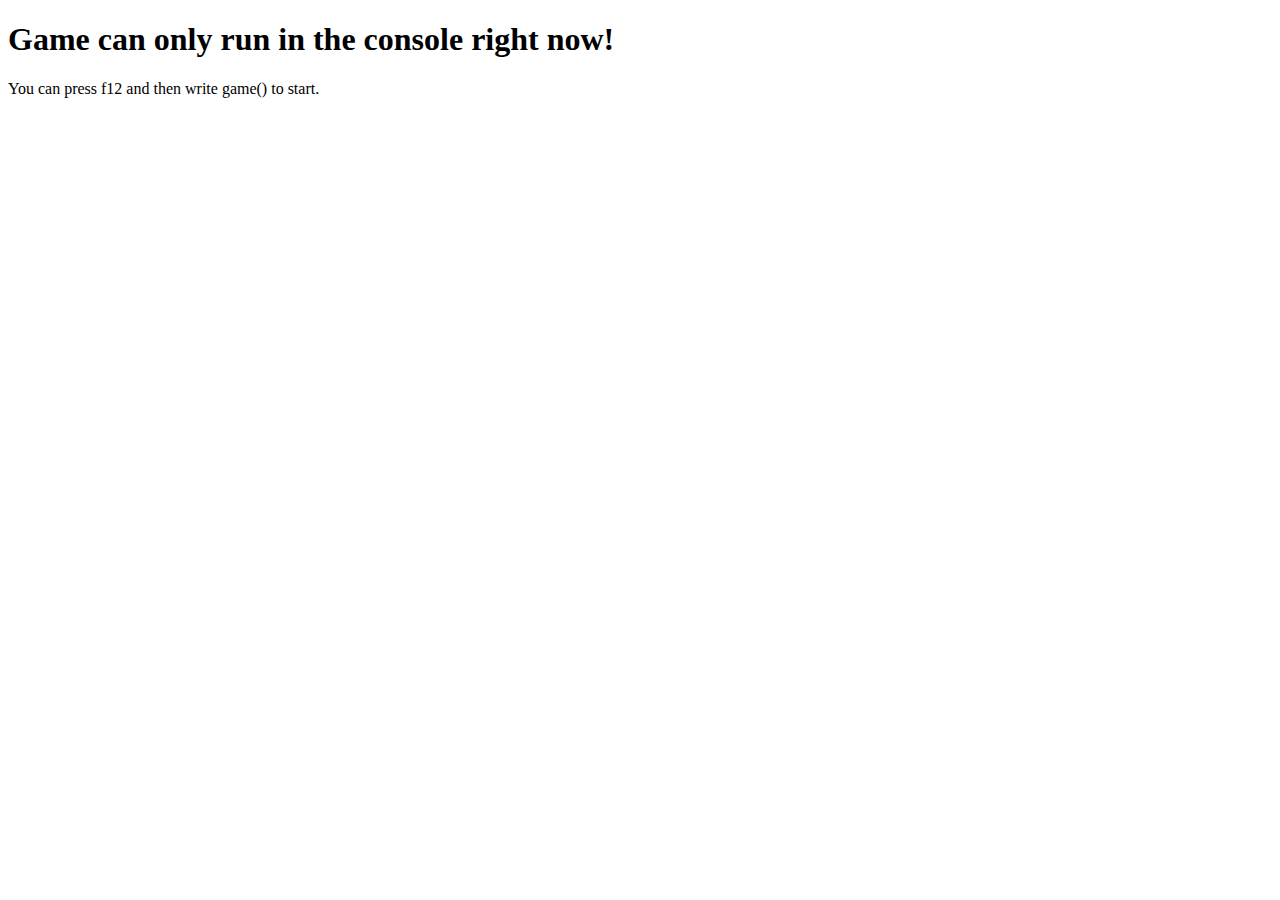
==== 02_rps/rps.html @ cc5f9d40 "Moved an existing Odin-Project exercise to here" ====
<!DOCTYPE html>
<html lang="en">
<head>
    <meta charset="UTF-8">
    <meta http-equiv="X-UA-Compatible" content="IE=edge">
    <meta name="viewport" content="width=device-width, initial-scale=1.0">
    <title>Document</title>
</head>
<body>
    <script src="rps.js"></script>
    <h1>Game can only run in the console right now!</h1>
    <p>You can press f12 and then write game() to start.</p>
</body>
</html>
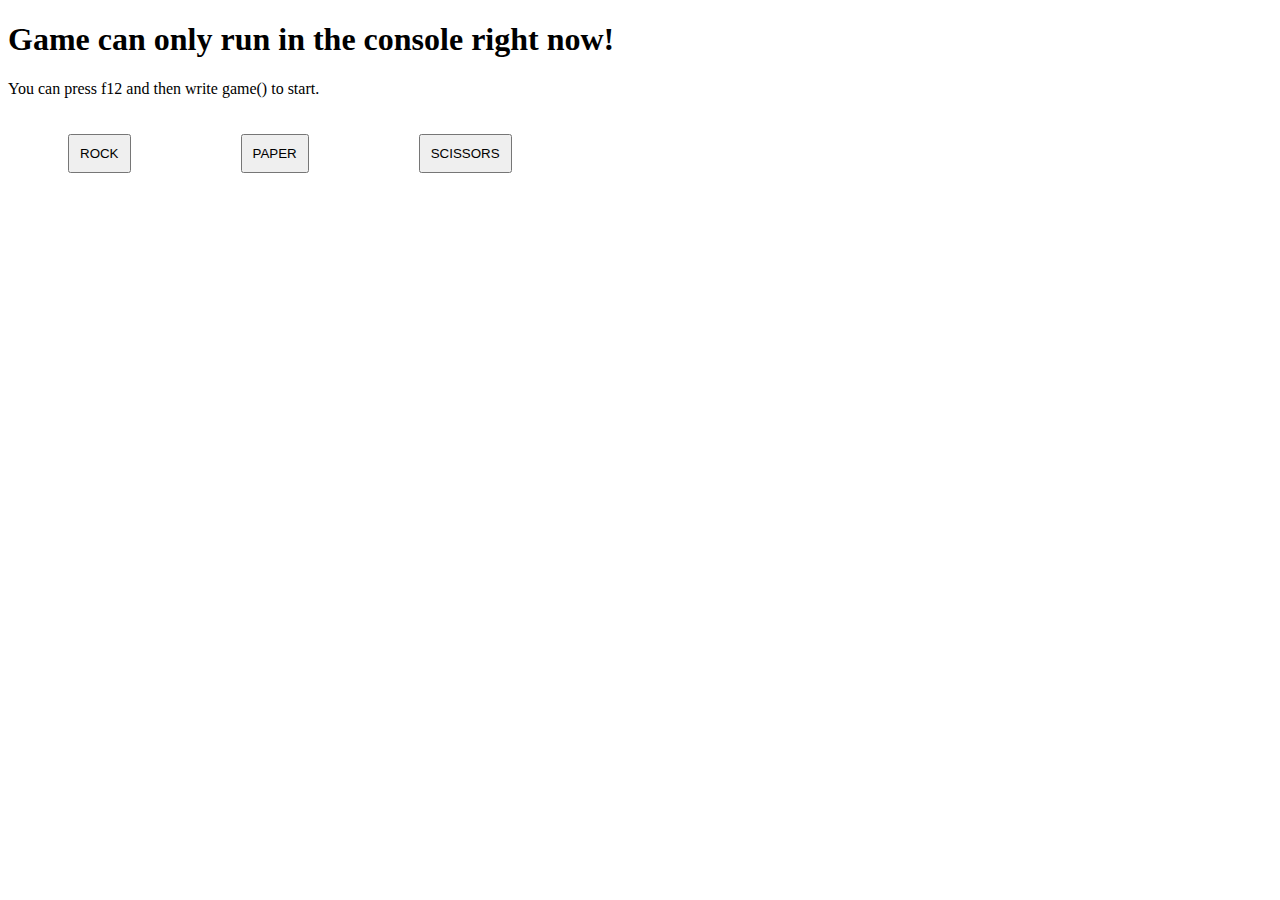
==== commit 346156a5: "Not working in the current state, just saving" ====
--- a/02_rps/rps.html
+++ b/02_rps/rps.html
@@ -4,11 +4,20 @@
     <meta charset="UTF-8">
     <meta http-equiv="X-UA-Compatible" content="IE=edge">
     <meta name="viewport" content="width=device-width, initial-scale=1.0">
+
     <title>Document</title>
+
+    <link rel="stylesheet" href="style.css">
 </head>
 <body>
-    <script src="rps.js"></script>
     <h1>Game can only run in the console right now!</h1>
     <p>You can press f12 and then write game() to start.</p>
+    <div class="selection">
+        <button id="btn">ROCK</button>
+        <button id="btn">PAPER</button>
+        <button id="btn">SCISSORS</button>
+    </div>
+
+    <script src="rps.js"></script>
 </body>
 </html>--- a/02_rps/style.css
+++ b/02_rps/style.css
@@ -0,0 +1,12 @@
+
+.selection {
+    display: inline-grid;
+    grid-template-columns: auto auto auto;
+    gap: 50px;
+    padding: 10px 30px;
+}
+
+.selection > button {
+    margin: 10px 30px;
+    padding: 10px;
+}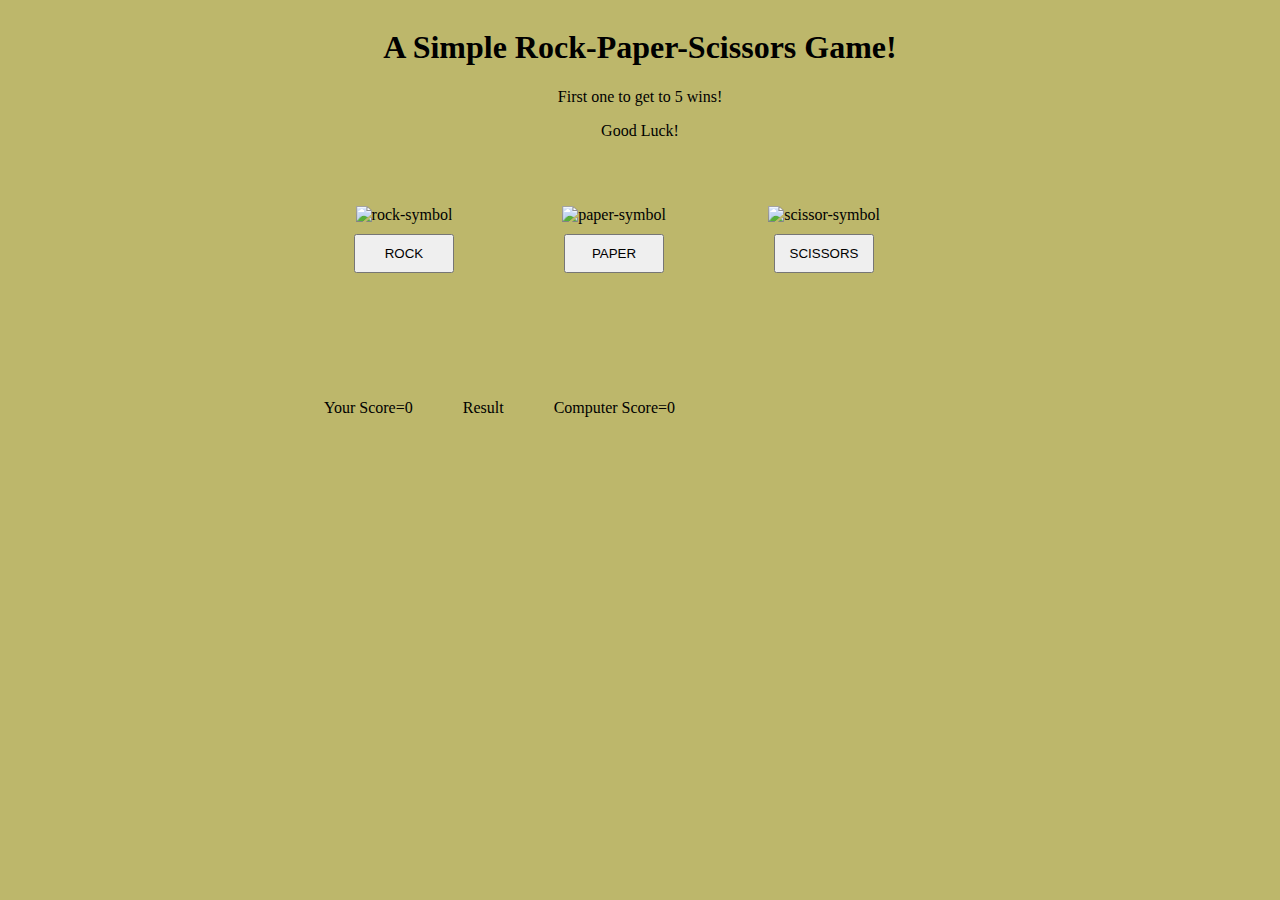
==== commit 616160c7: "Now the page is working, needs visual updates" ====
--- a/02_rps/rps.html
+++ b/02_rps/rps.html
@@ -5,17 +5,32 @@
     <meta http-equiv="X-UA-Compatible" content="IE=edge">
     <meta name="viewport" content="width=device-width, initial-scale=1.0">
 
-    <title>Document</title>
+    <title>Rock-Paper-Scissors</title>
 
     <link rel="stylesheet" href="style.css">
 </head>
 <body>
-    <h1>Game can only run in the console right now!</h1>
-    <p>You can press f12 and then write game() to start.</p>
+    <h1>A Simple Rock-Paper-Scissors Game!</h1>
+    <p>First one to get to 5 wins!</p> 
+    <p> Good Luck!</p>
     <div class="selection">
-        <button id="btn">ROCK</button>
-        <button id="btn">PAPER</button>
-        <button id="btn">SCISSORS</button>
+        <div class="selections">
+            <img src="/sources/icons8-rock-100.png" alt="rock-symbol">
+            <button id="ROCK" class="btn">ROCK</button>
+        </div>
+        <div class="selections">
+            <img src="/sources/icons8-paper-100.png" alt="paper-symbol">
+            <button id="PAPER" class="btn">PAPER</button>
+        </div>
+        <div class="selections">
+            <img src="/sources/icons8-barber-scissors-100.png" alt="scissor-symbol">
+            <button id="SCISSORS" class="btn">SCISSORS</button>
+        </div>
+    </div>
+    <div class="results">
+        <p>Your Score=<span id="scorepy">0</span></p>
+        <p id="prompt">Result</p>
+        <p>Computer Score=<span id="scorepc">0</span></p>
     </div>
 
     <script src="rps.js"></script>
--- a/02_rps/style.css
+++ b/02_rps/style.css
@@ -1,12 +1,25 @@
 
-.selection {
-    display: inline-grid;
-    grid-template-columns: auto auto auto;
+body {
+    background-color:darkkhaki;
+    align-content: center;
+    text-align: center;
+}
+.selection, .results {
+    display: flex;
+    margin: auto;
+    width: 50%;
     gap: 50px;
-    padding: 10px 30px;
+    padding: 50px;
+}
+.selections {
+    display: flex;
+    flex-direction: column;
+    align-items: center;
 }
 
-.selection > button {
+
+button {
     margin: 10px 30px;
     padding: 10px;
+    width: 100px;
 }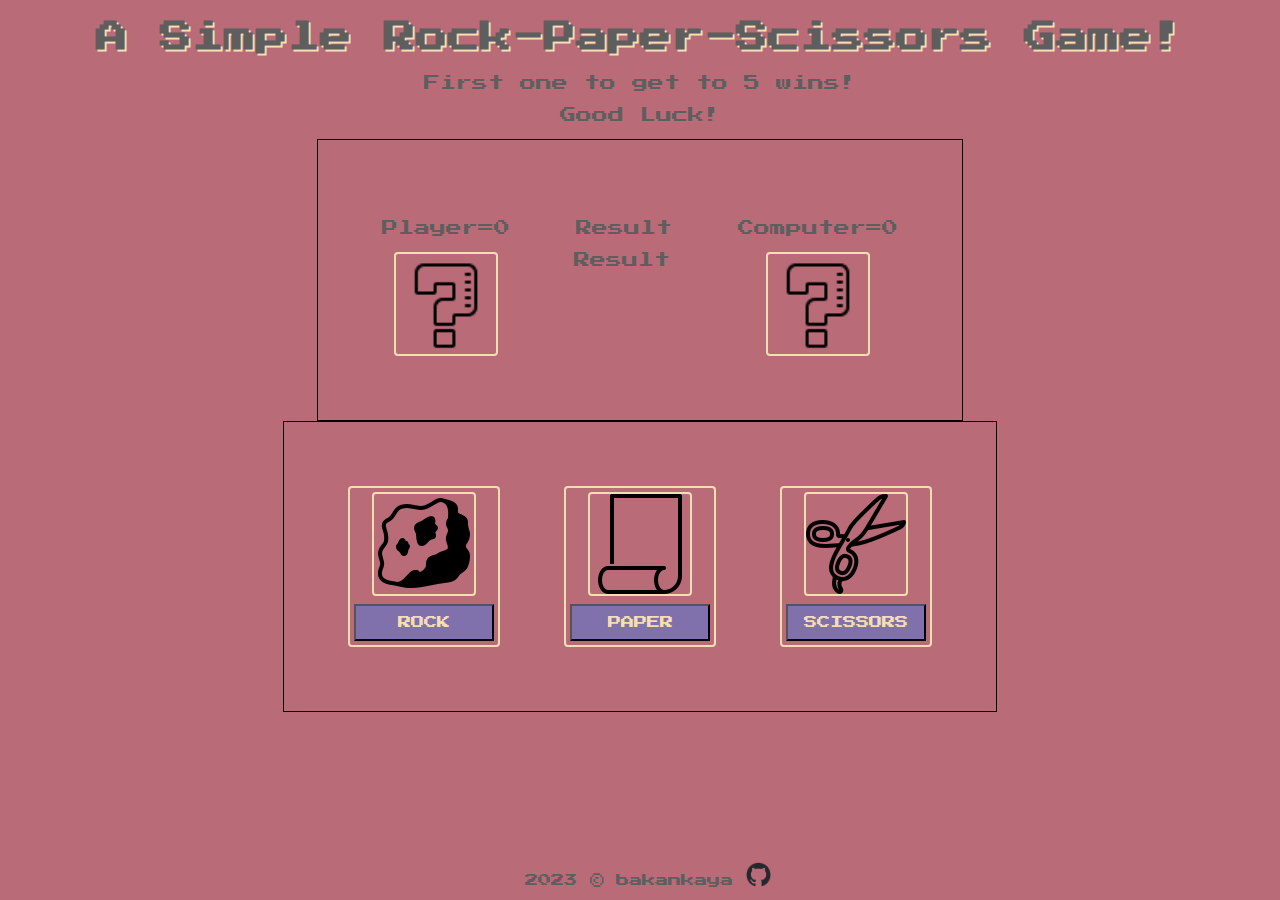
==== commit 36dd2871: "Upgraded visual layout, made it responsive and added style" ====
--- a/02_rps/rps.html
+++ b/02_rps/rps.html
@@ -7,32 +7,49 @@
 
     <title>Rock-Paper-Scissors</title>
 
+    <link rel="preconnect" href="https://fonts.googleapis.com">
+    <link rel="preconnect" href="https://fonts.gstatic.com" crossorigin>
+    <link href="https://fonts.googleapis.com/css2?family=Press+Start+2P&display=swap" rel="stylesheet">
     <link rel="stylesheet" href="style.css">
 </head>
 <body>
     <h1>A Simple Rock-Paper-Scissors Game!</h1>
     <p>First one to get to 5 wins!</p> 
     <p> Good Luck!</p>
-    <div class="selection">
-        <div class="selections">
-            <img src="/sources/icons8-rock-100.png" alt="rock-symbol">
-            <button id="ROCK" class="btn">ROCK</button>
+    <div class="gamesect">
+        <div class="results">
+            <div class="result">
+                <p>Player=<span id="scorepy">0</span></p>
+                <img src="sources/icons8-question-mark-64.png" alt="question_mark" class="pick" style="width:100px">
+            </div>
+            <div class="result">
+                <p>Result</p>
+                <p id="prompt" style="width:100px; text-align:justify">Result</p>
+            </div>
+            <div class="result">
+                <p>Computer=<span id="scorepc">0</span></p>
+                <img src="sources/icons8-question-mark-64.png" alt="question_mark" class="pick" style="width:100px">
+            </div>
         </div>
-        <div class="selections">
-            <img src="/sources/icons8-paper-100.png" alt="paper-symbol">
-            <button id="PAPER" class="btn">PAPER</button>
-        </div>
-        <div class="selections">
-            <img src="/sources/icons8-barber-scissors-100.png" alt="scissor-symbol">
-            <button id="SCISSORS" class="btn">SCISSORS</button>
+        <div class="selection">
+            <div class="selections">
+                <img src="sources/icons8-rock-100.png" alt="rock-symbol">
+                <button id="ROCK" class="btn">ROCK</button>
+            </div>
+            <div class="selections">
+                <img src="sources/icons8-paper-100.png" alt="paper-symbol">
+                <button id="PAPER" class="btn">PAPER</button>
+            </div>
+            <div class="selections">
+                <img src="sources/icons8-barber-scissors-100.png" alt="scissor-symbol">
+                <button id="SCISSORS" class="btn">SCISSORS</button>
+            </div>
         </div>
     </div>
-    <div class="results">
-        <p>Your Score=<span id="scorepy">0</span></p>
-        <p id="prompt">Result</p>
-        <p>Computer Score=<span id="scorepc">0</span></p>
-    </div>
-
     <script src="rps.js"></script>
+    <footer>
+        <p>2023 &copy; bakankaya
+        <a href="https://github.com/bakankaya" target="_blank"><img src="sources/github-mark.png" alt="github" style="width:25px; border:initial"></a></p>
+    </footer>
 </body>
 </html>--- a/02_rps/style.css
+++ b/02_rps/style.css
@@ -1,25 +1,69 @@
 
 body {
-    background-color:darkkhaki;
-    align-content: center;
+    font-family: 'Press Start 2P', cursive;
+    background-color:#b96b78;
     text-align: center;
+    color: #5e5e5e;
 }
+h1 {
+    text-shadow: 2px 2px wheat;
+}
+.gamesect{
+    display: flex;
+    flex-direction: column;
+    align-items: center;
+    max-width: 100%;
+    margin: 0;
+
+}
+
 .selection, .results {
     display: flex;
-    margin: auto;
-    width: 50%;
-    gap: 50px;
-    padding: 50px;
+    border: 1px solid black;
+    justify-content: space-between;
+    gap: 5vw;
+    padding: 5vw;
+    margin: 0;
 }
 .selections {
     display: flex;
     flex-direction: column;
     align-items: center;
+    border: 1px solid black;
+    max-width: 100%;
+    padding: 4px;
+    border:2px solid wheat;
+    border-radius: 4px;
+}
+img {
+    border:2px solid wheat;
+    border-radius: 4px;
+    max-width: 100%;
+}
+button {
+    background-color: #8070ac;
+    font-family: inherit;
+    color: wheat;
+    padding: 10px;
+    width: 140px;
+    margin-top: 8px;
+}
+.selections:hover > img{
+    transform: scale(1.08);
+    box-shadow:2px 2px 2px red, -2px 0 2px red;
+    
+}
+footer{
+    position: absolute;
+    bottom: 0;
+    width: 100%;
+    font-size: smaller;
 }
 
 
-button {
-    margin: 10px 30px;
-    padding: 10px;
-    width: 100px;
+@media (max-width:750px){
+    .gamesect{font-size: 10px;}
+    .selection{gap: 1vw;}
+    button{width: fit-content;}
+    img {max-width: 100px;}
 }